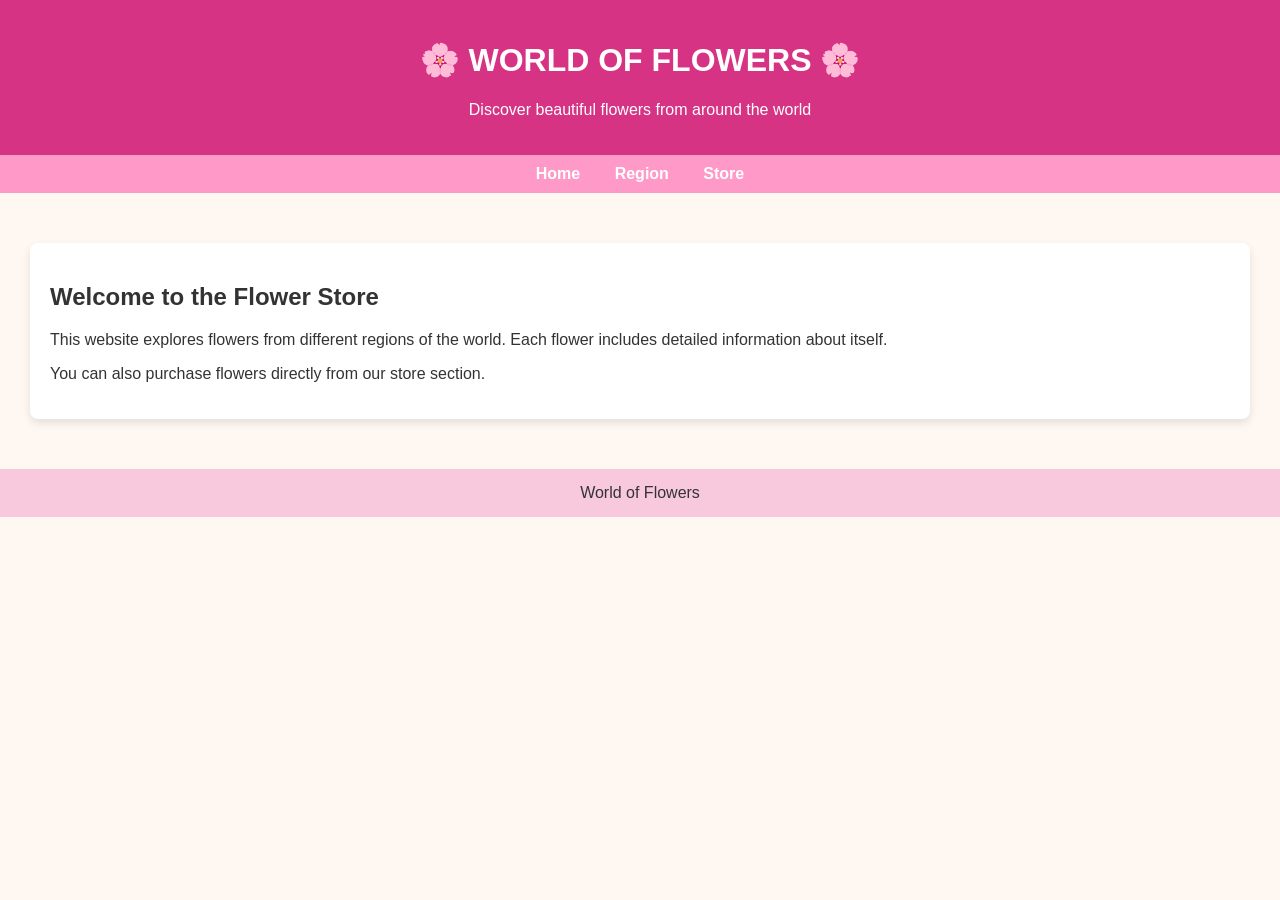
==== index.html @ 114a7e15 "Update text and headings in index.html" ====
<!DOCTYPE html>
<html>
<head>
    <title>World of Flowers</title>
    <link rel="stylesheet" href="style.css">
</head>
<body>

<header>
    <h1>🌸 WORLD OF FLOWERS 🌸</h1>
    <p>Discover beautiful flowers from around the world</p>
</header>

<nav>
    <a href="index.html">Home</a>
    <a href="regions.html">Region</a>
    <a href="store.html">Store</a>
</nav>

<div class="container">
    <div class="card">
        <h2>Welcome to the Flower Store</h2>
        <p>
            This website explores flowers from different regions of the world.
            Each flower includes detailed information about itself.
        </p>
        <p>
            You can also purchase flowers directly from our store section.
        </p>
    </div>
</div>

<footer>
    World of Flowers
</footer>

</body>
</html>
---- style.css ----
body {
    font-family: Arial, sans-serif;
    margin: 0;
    background-color: #fff8f2;
    color: #333;
}

header {
    background-color: #d63384;
    color: white;
    padding: 20px;
    text-align: center;
}

nav {
    background-color: #ff99c8;
    padding: 10px;
    text-align: center;
}

nav a {
    text-decoration: none;
    color: white;
    margin: 0 15px;
    font-weight: bold;
}

nav a:hover {
    text-decoration: underline;
}

.container {
    padding: 30px;
}

.card {
    background: white;
    padding: 20px;
    margin: 20px 0;
    border-radius: 8px;
    box-shadow: 0 4px 8px rgba(0,0,0,0.1);
}

button {
    background-color: #d63384;
    color: white;
    border: none;
    padding: 10px 15px;
    border-radius: 5px;
    cursor: pointer;
}

button:hover {
    background-color: #a61e5c;
}

footer {
    text-align: center;
    padding: 15px;
    background-color: #f8c8dc;
}
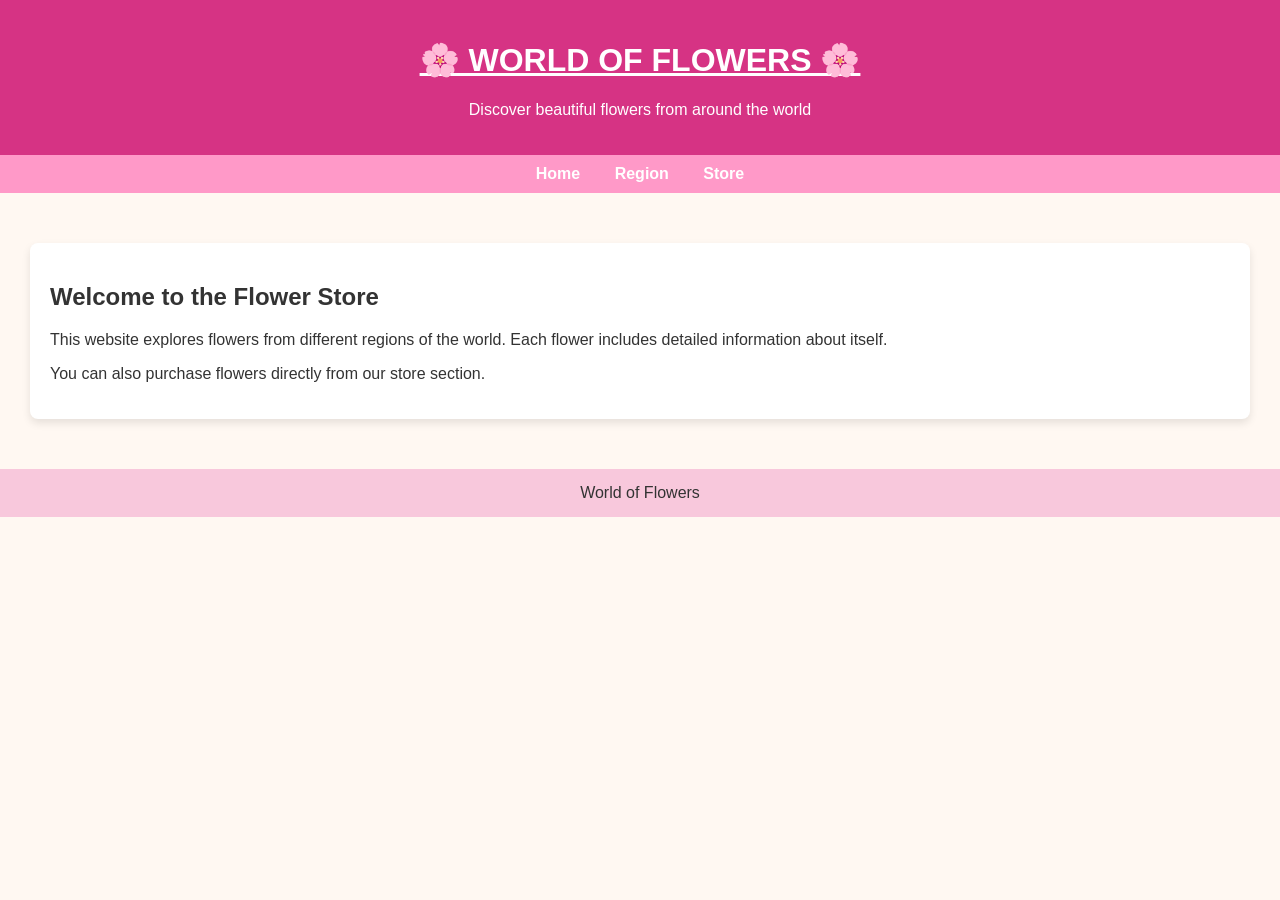
==== commit 2dca0be8: "Underline the header text in index.html" ====
--- a/index.html
+++ b/index.html
@@ -7,7 +7,7 @@
 <body>
 
 <header>
-    <h1>🌸 WORLD OF FLOWERS 🌸</h1>
+   <u> <h1>🌸 WORLD OF FLOWERS 🌸</h1></u> 
     <p>Discover beautiful flowers from around the world</p>
 </header>
 
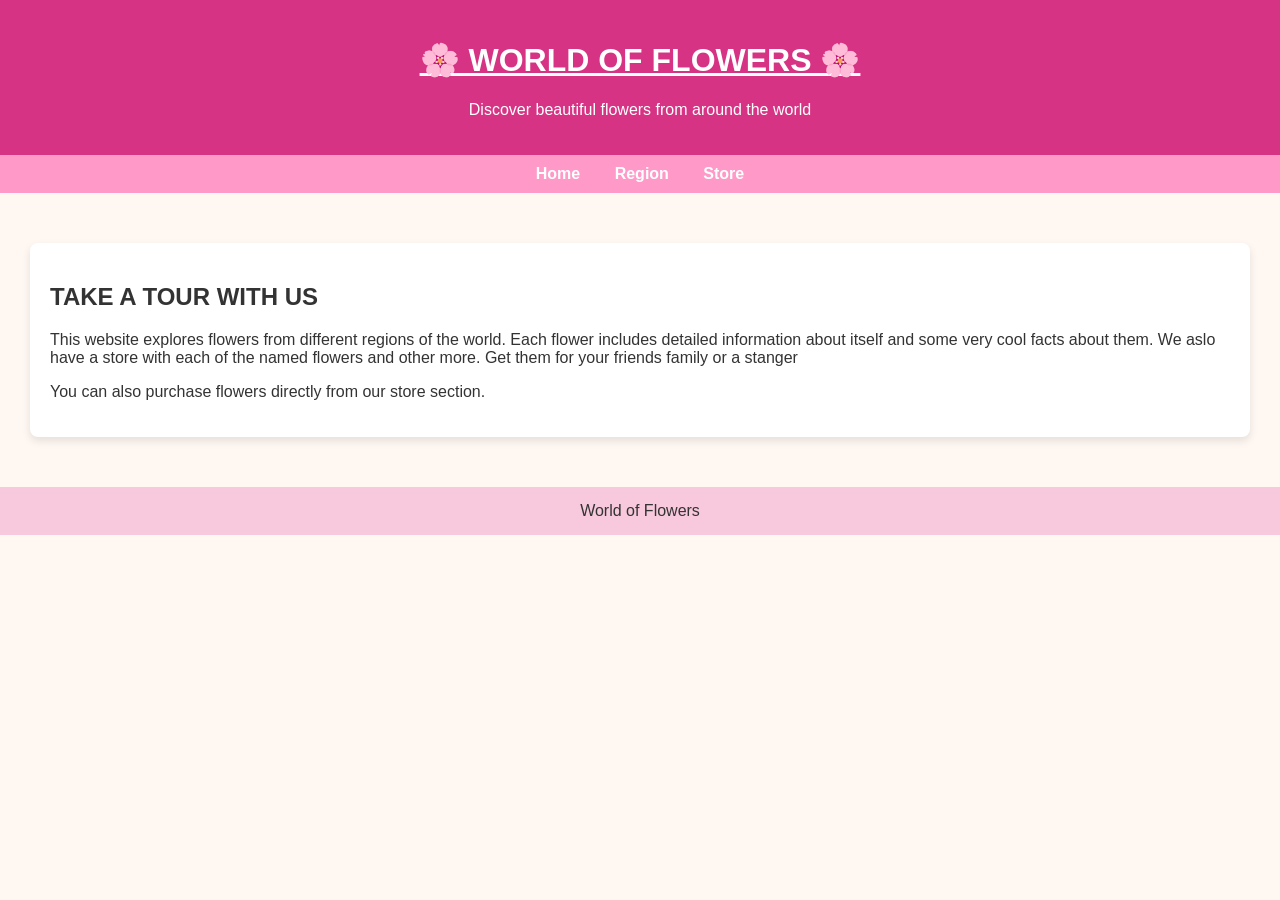
==== commit 2ff3e112: "Revise welcome text and enhance flower descriptions Updated welcome message and added more details a" ====
--- a/index.html
+++ b/index.html
@@ -19,10 +19,14 @@
 
 <div class="container">
     <div class="card">
-        <h2>Welcome to the Flower Store</h2>
+        <h2>TAKE A TOUR WITH US</h2>
         <p>
             This website explores flowers from different regions of the world.
-            Each flower includes detailed information about itself.
+            Each flower includes detailed information about itself and some very cool facts about them.
+            We aslo have a store with each of the named flowers and other more. Get them for your friends
+            family or a stanger
+            
+        
         </p>
         <p>
             You can also purchase flowers directly from our store section.
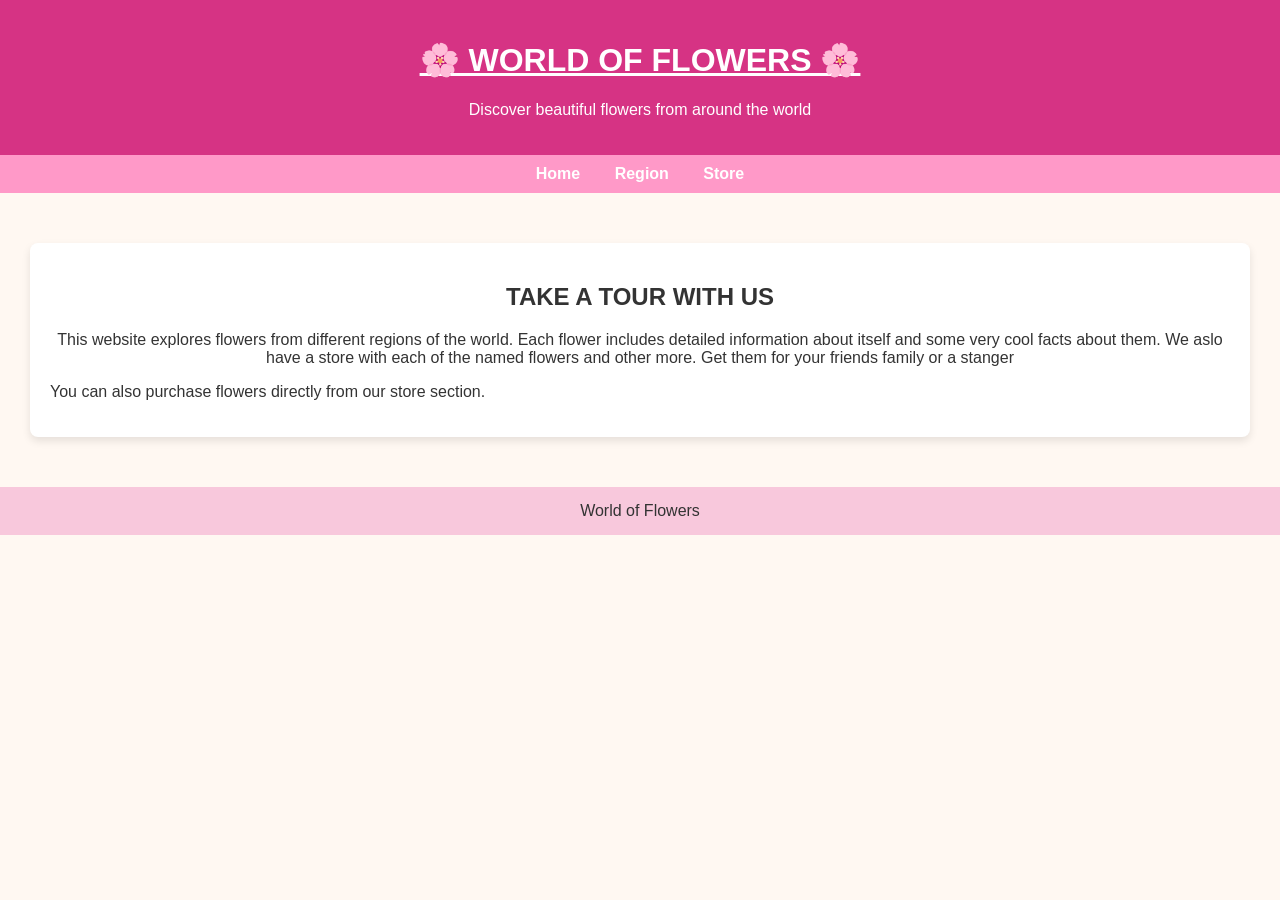
==== commit fa5c4df8: "Center align heading and paragraph in index.html Center align the heading and paragraph text." ====
--- a/index.html
+++ b/index.html
@@ -19,8 +19,8 @@
 
 <div class="container">
     <div class="card">
-        <h2>TAKE A TOUR WITH US</h2>
-        <p>
+        <h2 style="text-align: center;"> TAKE A TOUR WITH US</h2>
+     <p style="text-align: center;">
             This website explores flowers from different regions of the world.
             Each flower includes detailed information about itself and some very cool facts about them.
             We aslo have a store with each of the named flowers and other more. Get them for your friends
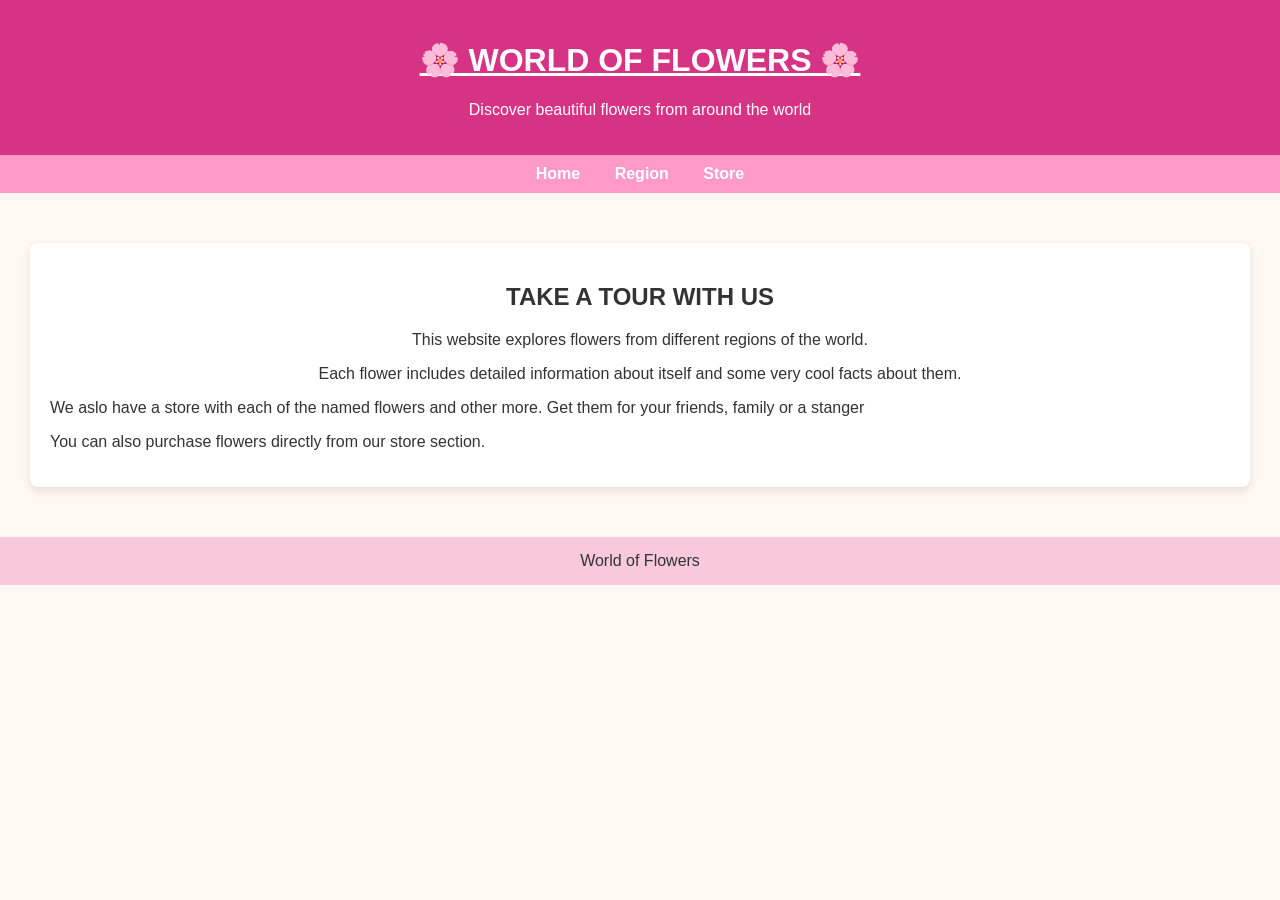
==== commit d27b102f: "Refactor introductory text in index.html Corrected paragraph structure and fixed typos." ====
--- a/index.html
+++ b/index.html
@@ -20,14 +20,10 @@
 <div class="container">
     <div class="card">
         <h2 style="text-align: center;"> TAKE A TOUR WITH US</h2>
-     <p style="text-align: center;">
-            This website explores flowers from different regions of the world.
-            Each flower includes detailed information about itself and some very cool facts about them.
-            We aslo have a store with each of the named flowers and other more. Get them for your friends
-            family or a stanger
-            
+              <p style="text-align: center;">This website explores flowers from different regions of the world.  </p>
+              <p style="text-align: center;">Each flower includes detailed information about itself and some very cool facts about them.  </p>
+              <p style="text-align: centter;">We aslo have a store with each of the named flowers and other more. Get them for your friends, family or a stanger </p>
         
-        </p>
         <p>
             You can also purchase flowers directly from our store section.
         </p>
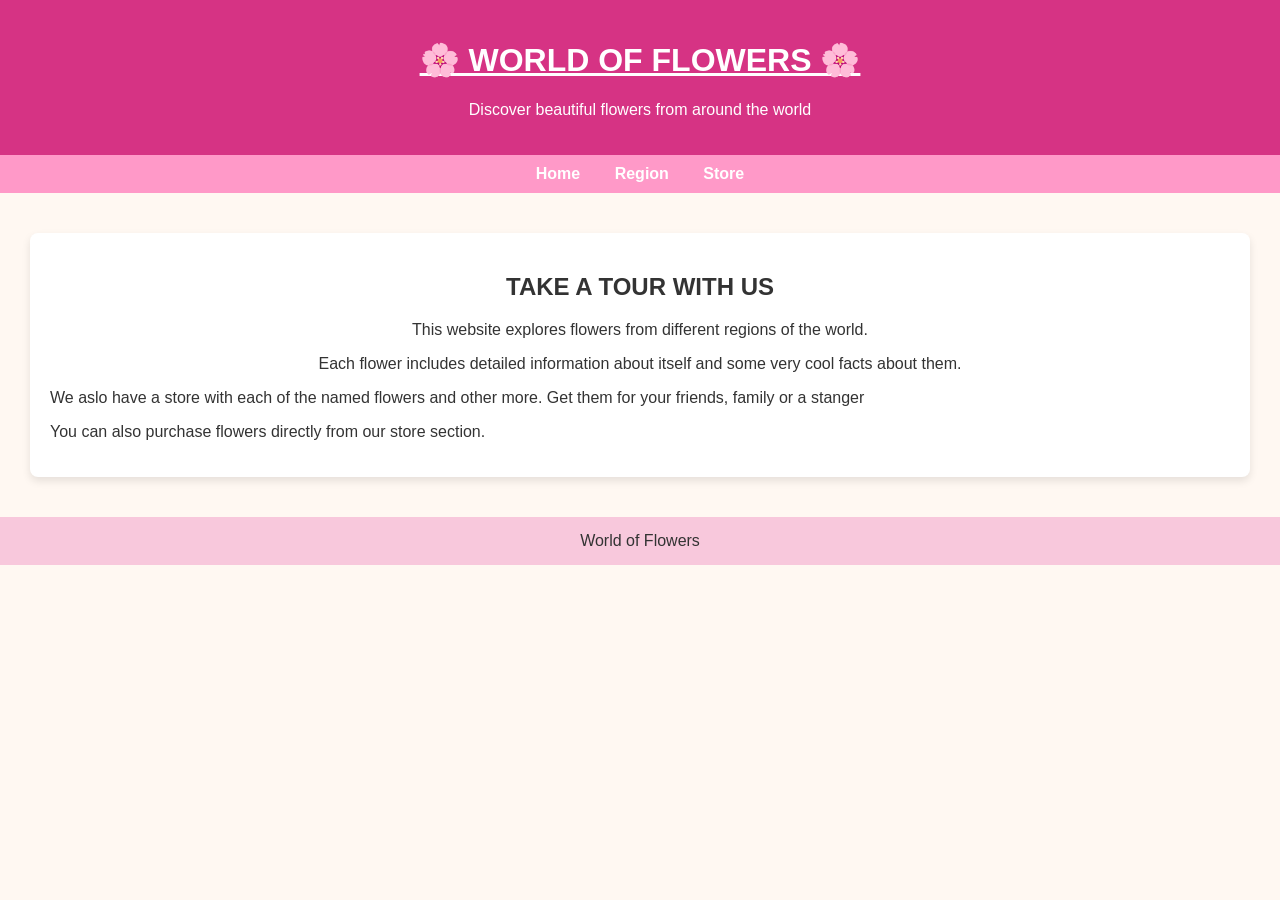
==== commit 80f40a2d: "Fix spelling and formatting in index.html Corrected spelling errors and improved text alignment." ====
--- a/index.html
+++ b/index.html
@@ -22,11 +22,9 @@
         <h2 style="text-align: center;"> TAKE A TOUR WITH US</h2>
               <p style="text-align: center;">This website explores flowers from different regions of the world.  </p>
               <p style="text-align: center;">Each flower includes detailed information about itself and some very cool facts about them.  </p>
-              <p style="text-align: centter;">We aslo have a store with each of the named flowers and other more. Get them for your friends, family or a stanger </p>
-        
-        <p>
-            You can also purchase flowers directly from our store section.
-        </p>
+              <p style="text-align: centter;">We aslo have a store with each of the named flowers and other more.
+                                              Get them for your friends, family or a stanger </p>
+              <p style="text-align: centter;">You can also purchase flowers directly from our store section.</p>
     </div>
 </div>
 
--- a/style.css
+++ b/style.css
@@ -36,7 +36,7 @@
 .card {
     background: white;
     padding: 20px;
-    margin: 20px 0;
+    margin: 10px 0;
     border-radius: 8px;
     box-shadow: 0 4px 8px rgba(0,0,0,0.1);
 }
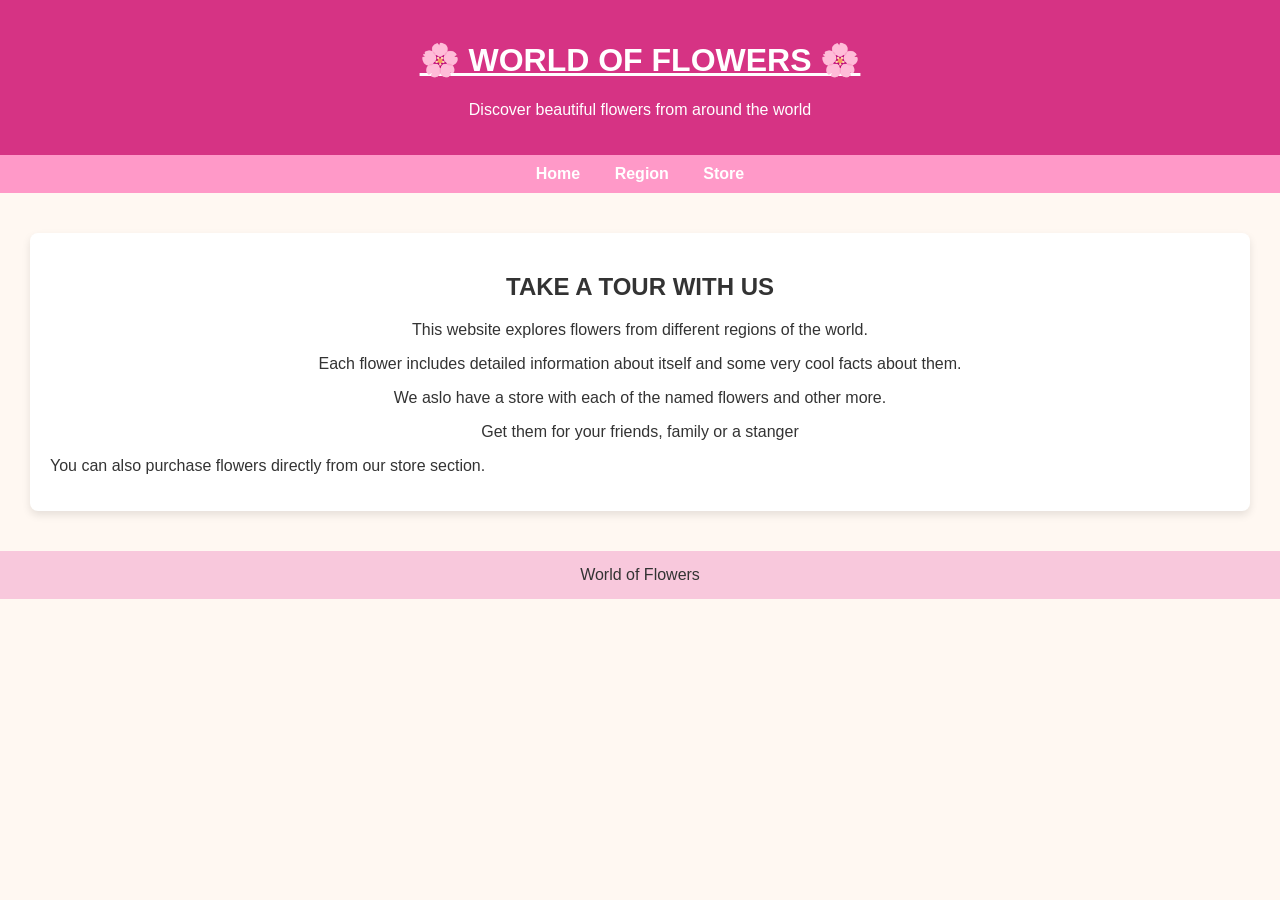
==== commit 6f1bd666: "Fix spelling and alignment issues in index.html Corrected spelling errors and improved text alignmen" ====
--- a/index.html
+++ b/index.html
@@ -22,8 +22,8 @@
         <h2 style="text-align: center;"> TAKE A TOUR WITH US</h2>
               <p style="text-align: center;">This website explores flowers from different regions of the world.  </p>
               <p style="text-align: center;">Each flower includes detailed information about itself and some very cool facts about them.  </p>
-              <p style="text-align: centter;">We aslo have a store with each of the named flowers and other more.
-                                              Get them for your friends, family or a stanger </p>
+              <p style="text-align: center;">We aslo have a store with each of the named flowers and other more.</p>
+              <p style="text-align: center;">Get them for your friends, family or a stanger </p>
               <p style="text-align: centter;">You can also purchase flowers directly from our store section.</p>
     </div>
 </div>
